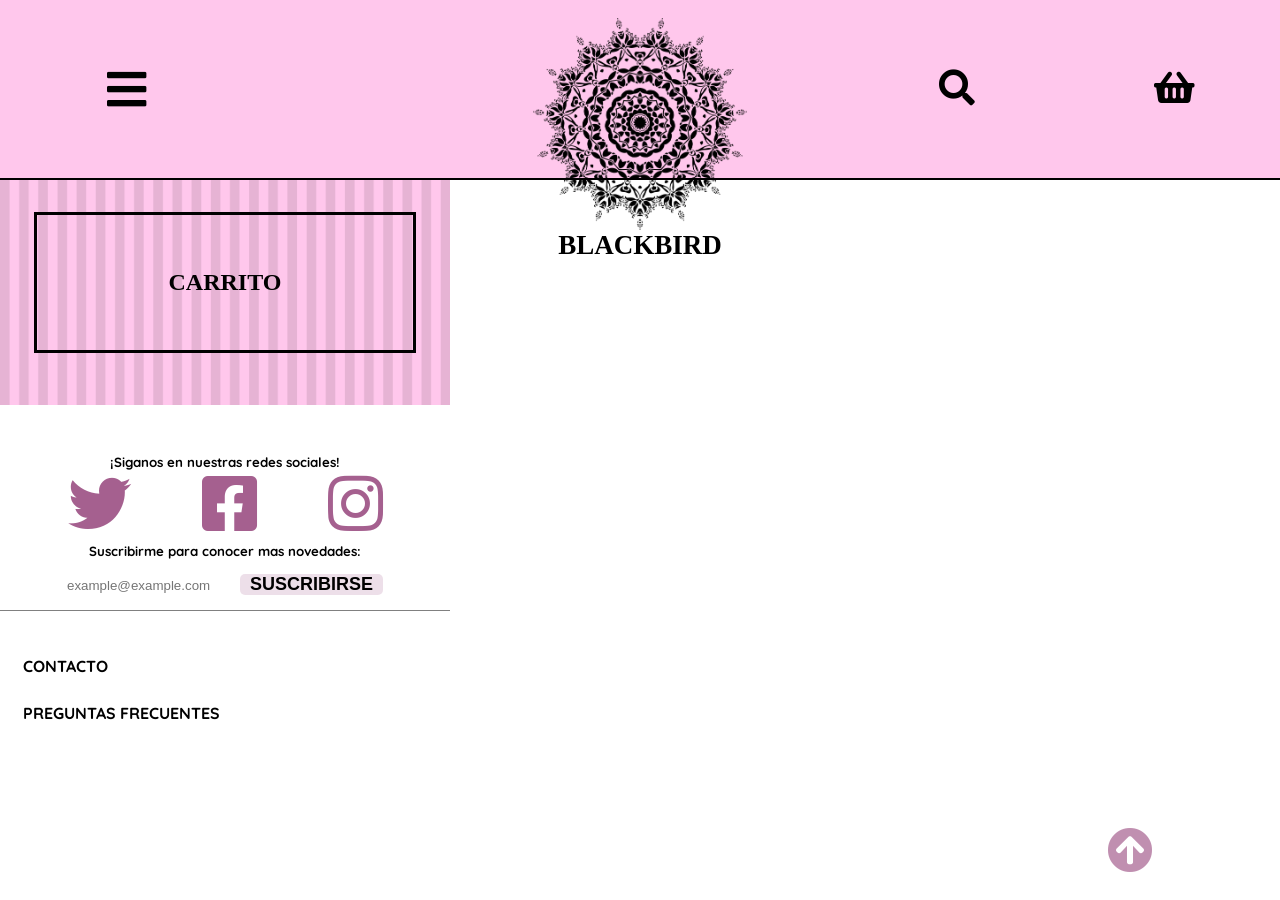
==== carrito.html @ 1c79fb43 "cambios+login+carrito" git c git satu "" ====
<!DOCTYPE html>
<html lang="es" dir="ltr">
  <head>
    <link rel="stylesheet" href="css/fontawesome//css/all.css">
    <link rel="stylesheet" href="css/carrito.css">
    <meta charset="utf-8">
    <meta name="viewport" content="width=device-width, initial-scale=1.0">
    <link href="https://fonts.googleapis.com/css?family=Quicksand&display=swap" rel="stylesheet">
    <title>CARRITO - Joyas y Bijouterie</title>
  </head>
  <body>
  	<div class="container">
    <!-- Esto es el HEADER -->
    <header>
      <div class="hamburguesa">
        <i class="fas fa-bars"><nav>
          <ul>
            <li><a href="index.html">Home</a></li>
            <li><a href="faq.html">Preguntas Frecuentes</a></li>
            <li><a href="contacto.html">Contacto</a></li>
            <li><a href="login.html">Login</a></li>
          </ul>
        </nav></i>

      </div>

      <div class="logo">
        <a href="index.html"><img src="img/logo.png" alt="logo">
        <p>
          BLACKBIRD
        </p></a>
      </div>

      <div class="carrito">
        <div class="carrit">
          <a href="productos.html"><i class="fas fa-search"></i></a>
          <a href="carrito.html"><i class="fas fa-shopping-basket"></i></a>
        </div>
      </div>

    </header>
    <div class="cuerpo">

    <!-- Arranca el main-->
    <main>
      <!-- Banner -->
      <section class="banner">
        <div class="ban">
          <img src="img/banner.png" alt="BANNER">
          <h1>CARRITO</h1>
        </div>
      <!-- AQUI DENTRO VA EL CONTENIDO A AGREGAR -->

    </main>
      <!-- Inicio Footer -->
      <footer>
        <section class="newsletter-redesSociales">
          <!-- Redes Sociales -->
            <h5>¡Siganos en nuestras redes sociales!</h5>
            <div class="redesSociales">
              <a href="https://www.twitter.com" target="_blank"><i class="fab fa-twitter"></i></a>
              <a href="https://www.facebook.com" target="_blank"><i class="fab fa-facebook-square"></i></a>
              <a href="https://www.instagram.com" target="_blank"><i class="fab fa-instagram"></i></a>
            </div>
            <!-- Newsletter -->
            <h5>Suscribirme para conocer mas novedades:</h5>
            <div class="footer-Sociales">
              <input id="E-MAIL" type="email" name="E-MAIL" value=""  placeholder="example@example.com" required>
              <button id="subs" type="submit" name="button">
                  Suscribirse
              </button>
            </div>
        </section>
        <div class="cierre">
            <a href="contacto.html">CONTACTO</a>
            <a href="faq.html">PREGUNTAS FRECUENTES</a>
        </div>

      </footer>
  </div>
  </div>
  <a id="volver" href="#"><i class="fas fa-arrow-circle-up"></i></a>
  </body>
</html>
---- css/carrito.css ----
*{
  margin: 0;
  padding: 0;
  list-style: none;
  text-decoration: none;
  border: none;
  outline: none;
  box-sizing: border-box;
}

body{
  -webkit-background-size: cover;
  -moz-background-size: cover;
  -o-background-size: cover;
  background-size: cover;
}

header{
  background-color: rgb(255, 199, 236);
  -webkit-background-size: cover;
  -moz-background-size: cover;
  -o-background-size: cover;
  background-size: cover;
  display: flex;
  justify-content: space-between;
  width: 100%;
  position: fixed;
  z-index: 2;
  height: 20vh;
  border-bottom: solid black 2px;
}

header div{
  width:33.33%;
  color:black;
}

.cuerpo{
  position: absolute;
  top: 20vh;
}

header .carrito{
  display: flex;
  justify-content: space-between;
  align-items: center;
 }

header .carrito .carrit{
  font-size: 4vh;
  margin:0 auto;
  width: 60%;
  display: flex;
  justify-content: space-between;
}
header .carrito .carrit a{
    color:black;
    text-decoration: none;
}
header .hamburguesa{
  display: flex;
  align-items: center;
}

header .hamburguesa i{
  margin-left: 25%;
  font-size: 5vh;
}
header .hamburguesa nav {
  position: absolute;
  top: 19.8vh;
  left: 0;
  text-align: initial;
  font-size: 4vh;
  background-color: rgb(255, 199, 236);
  border-bottom: solid black 2px;
  border-right: solid black 2px;
  max-height: 0;
  overflow: hidden;
  transition: .2s;
}
header .hamburguesa i:hover nav {
  max-height: 1000px;
  overflow: visible;
  transition: 1s;
}
header nav ul li {
  padding-left: 12%;
  padding-right: 2%;
  padding-bottom: 1vh;
  transition: .5s;
}

header nav ul li a{
  font-family: 'Quicksand', sans-serif;
  text-decoration: none;
  color: black;
  font-weight: bold;
}
header nav ul li:hover {
  background: rgb(165, 96, 143);
}
.logo a{
  margin-top: 2vh;
  height: 80%;
  display: flex;
  flex-direction: column;
  justify-content: space-around;
  align-items: center;
}

.logo a img{
  width: 50%;
}

.logo a p{
  color:black;
  font-size: 3vh;
  font-weight: bold;
}

div.container{
  text-align: center;
}

section.banner {
  display: inline-block;
  height: 3vh;
  position: relative;
}

.banner img{
  width: 100%;
  height: 25vh;
}

h1{
  text-align: center;
  width: 85%;
  position: absolute;
  top: 3.5vh;
  left: 7.5%;
  border: solid black 3px;
  padding: 6vh;
}


.newsletter-redesSociales{
  padding: 0;
  border-bottom:gray 1px solid;
}

.redesSociales{
  margin-left: 15%;
  width: 70%;
  display: flex;
  justify-content: space-between;
  font-size: 7vh;
}

h5{
  font-family: 'Quicksand', sans-serif;
}


.redesSociales a{
  text-decoration: none;
  color: rgb(165, 96, 143);
}

footer{
  margin-top: 5vh;
}

footer p{
  display: block;
}

.footer-Sociales{
  margin: 15px auto 5px;
}

#subs{
  text-decoration: none;
  font-family: arial;
  text-transform: uppercase;
  padding-left: 10px;
  padding-right: 10px;
  font-weight: 800;
  font-size: 2vh;
  color: black;
  background-color:rgba(165, 96, 143,0.2);
  margin-bottom: 10px;
  border-radius: 5px;
}

#subs:hover{
  background-color: rgba(0,0,0,0.2);
  text-decoration: none;

}
.cierre{
  margin-top: 5vh;
  margin-bottom: 2vh;
  margin-left: 5%;
}

.cierre a{
  font-family: 'Quicksand', sans-serif;
  text-decoration: none;
  color: black;
  display: flex;
  justify-content: flex-start;
  align-items: center;
  margin-bottom: 3vh;
  font-weight: bold;
}

#volver{
    margin-right: 5%;
    right: 5%;
    bottom: 2.5%;
    font-size: 5vh;
    text-decoration: none;
    color: rgba(165, 96, 143, 0.7);
    position: fixed;
}
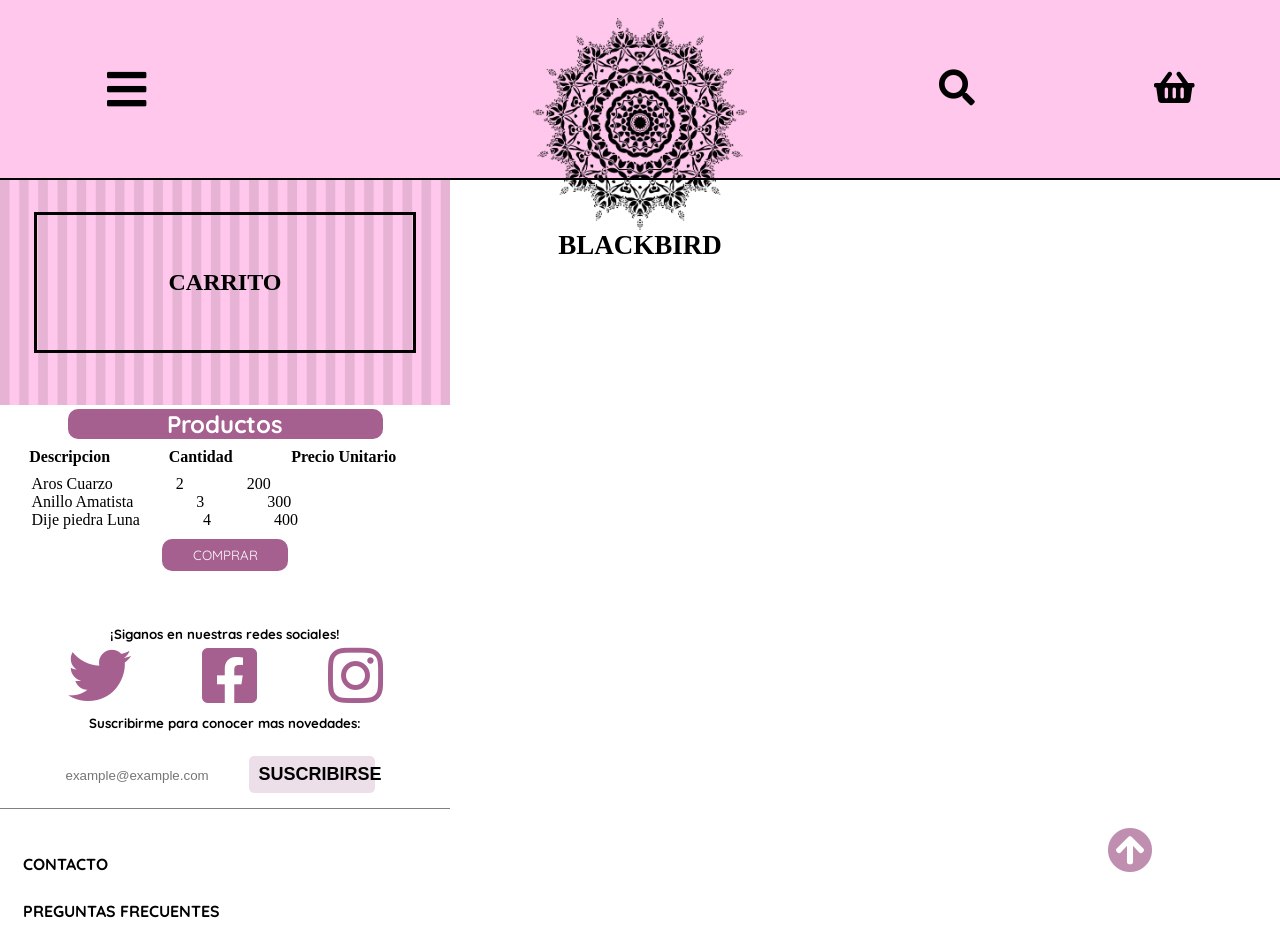
==== commit 6c3807d6: "Subo carrito, esta desorganizado, abria que arreglar con cajas a cada uno de los valores, nombres y " ====
--- a/carrito.html
+++ b/carrito.html
@@ -49,7 +49,33 @@
           <img src="img/banner.png" alt="BANNER">
           <h1>CARRITO</h1>
         </div>
-      <!-- AQUI DENTRO VA EL CONTENIDO A AGREGAR -->
+      </section>
+    <section class="main-carrito">
+      <div class="main-productos">
+        <h2>Productos</h2>
+        <h4>Descripcion</h4>
+        <h4>Cantidad</h4>
+        <h4>Precio Unitario</h4>
+
+        <article class="producto">
+          <p>Aros Cuarzo</p>
+          <p>2</p>
+          <p>200</p>
+          <br>
+        </article>
+        <article class="producto">
+          <p>Anillo Amatista</p>
+          <p>3</p>
+          <p>300</p>
+        </article>
+        <article class="producto">
+          <p>Dije piedra Luna</p>
+          <p>4</p>
+          <p>400</p>
+        </article>
+      </div>
+      <button type="submit" name="button">COMPRAR</button>
+    </section>
 
     </main>
       <!-- Inicio Footer -->
--- a/css/carrito.css
+++ b/css/carrito.css
@@ -144,6 +144,46 @@
   padding: 6vh;
 }
 
+/* ---- Carrito de Compras -----*/
+
+.main-productos{
+  overflow: hidden;
+}
+
+.main-productos h2{
+  background-color:rgb(165, 96, 143);
+  border-radius: 10px;
+  width: 70%;
+  margin: auto;
+  font-family: 'Quicksand', sans-serif;
+  color: white;
+}
+
+.main-productos h4{
+  float: left;
+  margin: 2% 6.5%;
+}
+
+.main-productos p{
+  float: left;
+  margin: 0 7%;
+}
+
+
+button {
+  color: white;
+  background-color:rgb(165, 96, 143);
+  text-align: center;
+  width: 28%;
+  margin: 10px;
+  right: 0;
+  left: 0;
+  padding: 8px;
+  border-radius: 10px;
+  font-family: 'Quicksand', sans-serif;
+}
+
+/*FOOTER*/
 
 .newsletter-redesSociales{
   padding: 0;
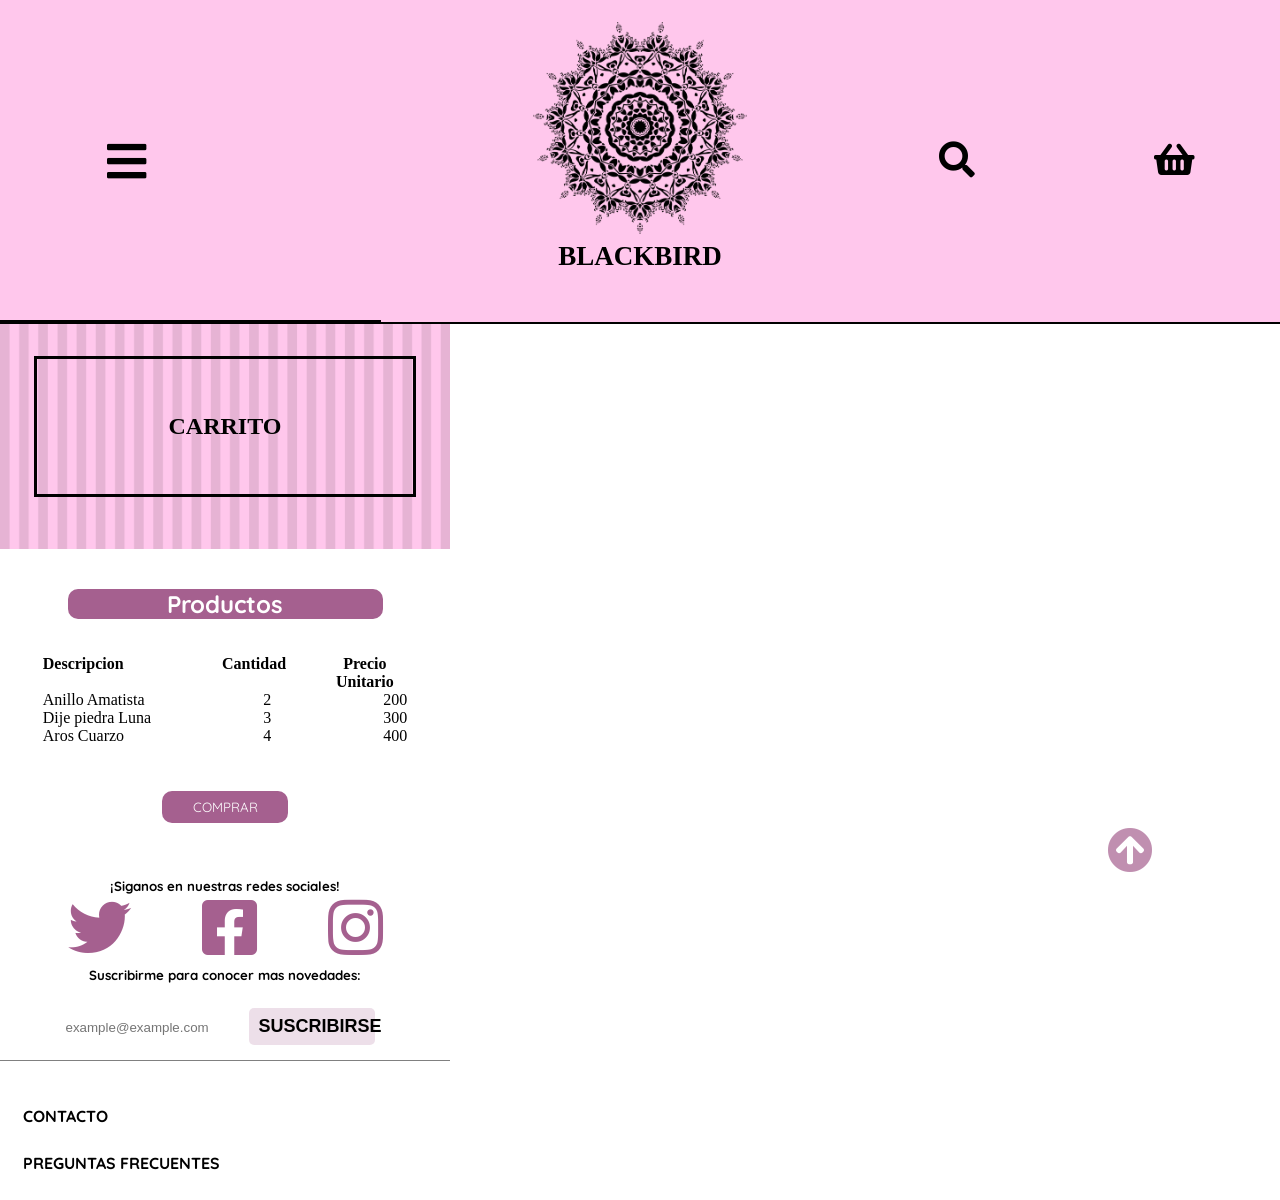
==== commit 50c0591e: "correcionCarrito" ====
--- a/carrito.html
+++ b/carrito.html
@@ -52,27 +52,37 @@
       </section>
     <section class="main-carrito">
       <div class="main-productos">
+
         <h2>Productos</h2>
-        <h4>Descripcion</h4>
-        <h4>Cantidad</h4>
-        <h4>Precio Unitario</h4>
-
-        <article class="producto">
-          <p>Aros Cuarzo</p>
-          <p>2</p>
-          <p>200</p>
-          <br>
+        <div class="caracteristicas">
+          <h4>Descripcion</h4>
+          <h4 class="num" id="cantidad">Cantidad</h4>
+          <h4 class="num">Precio Unitario</h4>
+        </div>
         </article>
-        <article class="producto">
-          <p>Anillo Amatista</p>
-          <p>3</p>
-          <p>300</p>
+        <div class="productos">
+          <article class="nombre">
+            <ul>
+              <li>Anillo Amatista</li>
+              <li>Dije piedra Luna</li>
+              <li>Aros Cuarzo</li>
+            </ul>
+          </article>
+        <article class="cantidad">
+          <ul>
+            <li>2</li>
+            <li>3</li>
+            <li>4</li>
+          </ul>
         </article>
-        <article class="producto">
-          <p>Dije piedra Luna</p>
-          <p>4</p>
-          <p>400</p>
+        <article class="precio">
+          <ul>
+            <li>200</li>
+            <li>300</li>
+            <li>400</li>
+          </ul>
         </article>
+      </div>
       </div>
       <button type="submit" name="button">COMPRAR</button>
     </section>
--- a/css/carrito.css
+++ b/css/carrito.css
@@ -68,7 +68,7 @@
 }
 header .hamburguesa nav {
   position: absolute;
-  top: 19.8vh;
+  top: 19.6vh;
   left: 0;
   text-align: initial;
   font-size: 4vh;
@@ -145,9 +145,24 @@
 }
 
 /* ---- Carrito de Compras -----*/
+.caracteristicas{
+  width: 81%;
+  display: flex;
+  justify-content: space-between;
+  margin-left: 9.5%;
+
+}
+.productos{
+  display: flex;
+  justify-content: space-between;
+  text-align: initial;
+  width:81%;
+  margin-left: 9.5%;
+}
 
 .main-productos{
   overflow: hidden;
+  margin-bottom: 4vh;
 }
 
 .main-productos h2{
@@ -157,17 +172,25 @@
   margin: auto;
   font-family: 'Quicksand', sans-serif;
   color: white;
+  margin-bottom: 4vh;
+  margin-top: 4vh;
 }
 
 .main-productos h4{
-  float: left;
-  margin: 2% 6.5%;
-}
-
-.main-productos p{
+  /* float: left; */
+  /* margin-right: 6.7%; */
+}
+.main-productos h4.num{
+  margin-left: 10%;
+}
+.main-productos h4.num#cantidad{
+  margin-left: 12%;
+}
+/* .main-productos p{
   float: left;
   margin: 0 7%;
-}
+  text-align: center;
+} */
 
 
 button {
@@ -265,3 +288,38 @@
     color: rgba(165, 96, 143, 0.7);
     position: fixed;
 }
+
+@media (min-width:768px) {
+  .container{
+    max-width: 720px;
+  }
+  header{
+    height: 28vh;
+  }
+  .cuerpo{
+    top:28vh;
+  }
+  header .hamburguesa nav {
+    top: 27.6vh;
+  }
+  .main-productos h4.num#cantidad{
+    margin-left: 27%;
+  }
+}
+@media (min-width:1024px) {
+  .container{
+    max-width: 1024px;
+  }
+  header{
+    height: 36vh;
+  }
+  .cuerpo{
+    top:36vh;
+  }
+  header .hamburguesa nav {
+    top: 35.6vh;
+  }
+  .main-productos h4.num#cantidad{
+    margin-left: 27%;
+  }
+}
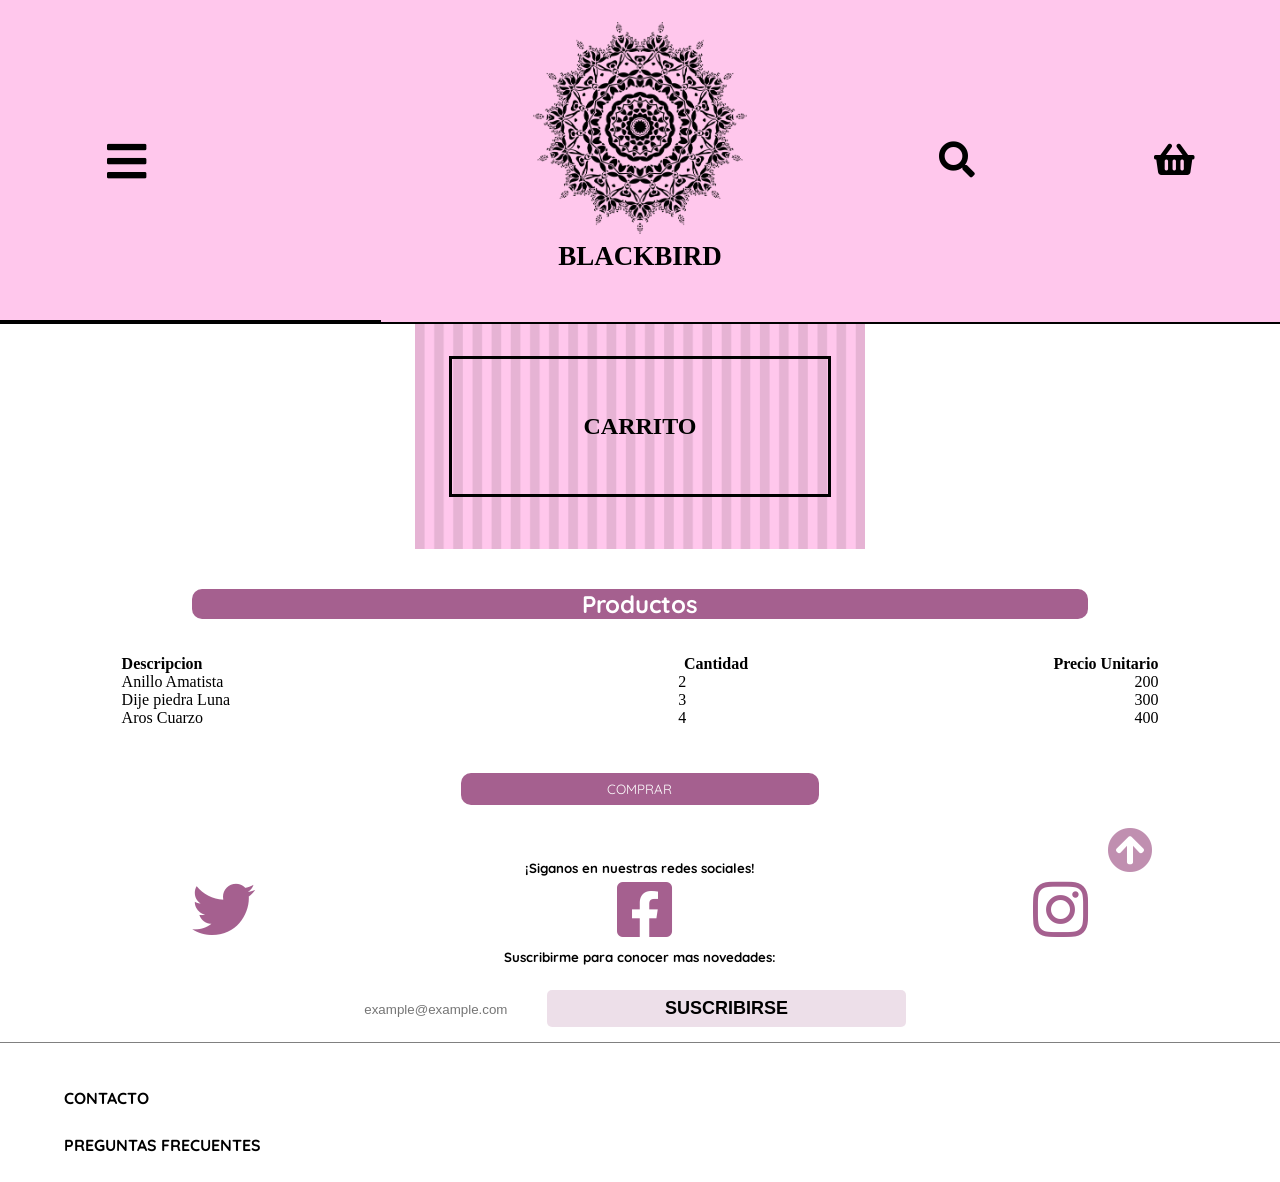
==== commit e5ecbda1: "Menu actualizado" ====
--- a/carrito.html
+++ b/carrito.html
@@ -18,7 +18,9 @@
             <li><a href="index.html">Home</a></li>
             <li><a href="faq.html">Preguntas Frecuentes</a></li>
             <li><a href="contacto.html">Contacto</a></li>
+            <li><a href="registro.html">Registrarse</a></li>
             <li><a href="login.html">Login</a></li>
+            <li><a href="profile.html">Mi Perfil</a></li>
           </ul>
         </nav></i>
 
@@ -40,7 +42,6 @@
 
     </header>
     <div class="cuerpo">
-
     <!-- Arranca el main-->
     <main>
       <!-- Banner -->
--- a/css/carrito.css
+++ b/css/carrito.css
@@ -38,6 +38,7 @@
 .cuerpo{
   position: absolute;
   top: 20vh;
+  width: 100%;
 }
 
 header .carrito{
@@ -97,9 +98,11 @@
   color: black;
   font-weight: bold;
 }
+
 header nav ul li:hover {
   background: rgb(165, 96, 143);
 }
+
 .logo a{
   margin-top: 2vh;
   height: 80%;
@@ -121,6 +124,7 @@
 
 div.container{
   text-align: center;
+  width: 100%;
 }
 
 section.banner {
